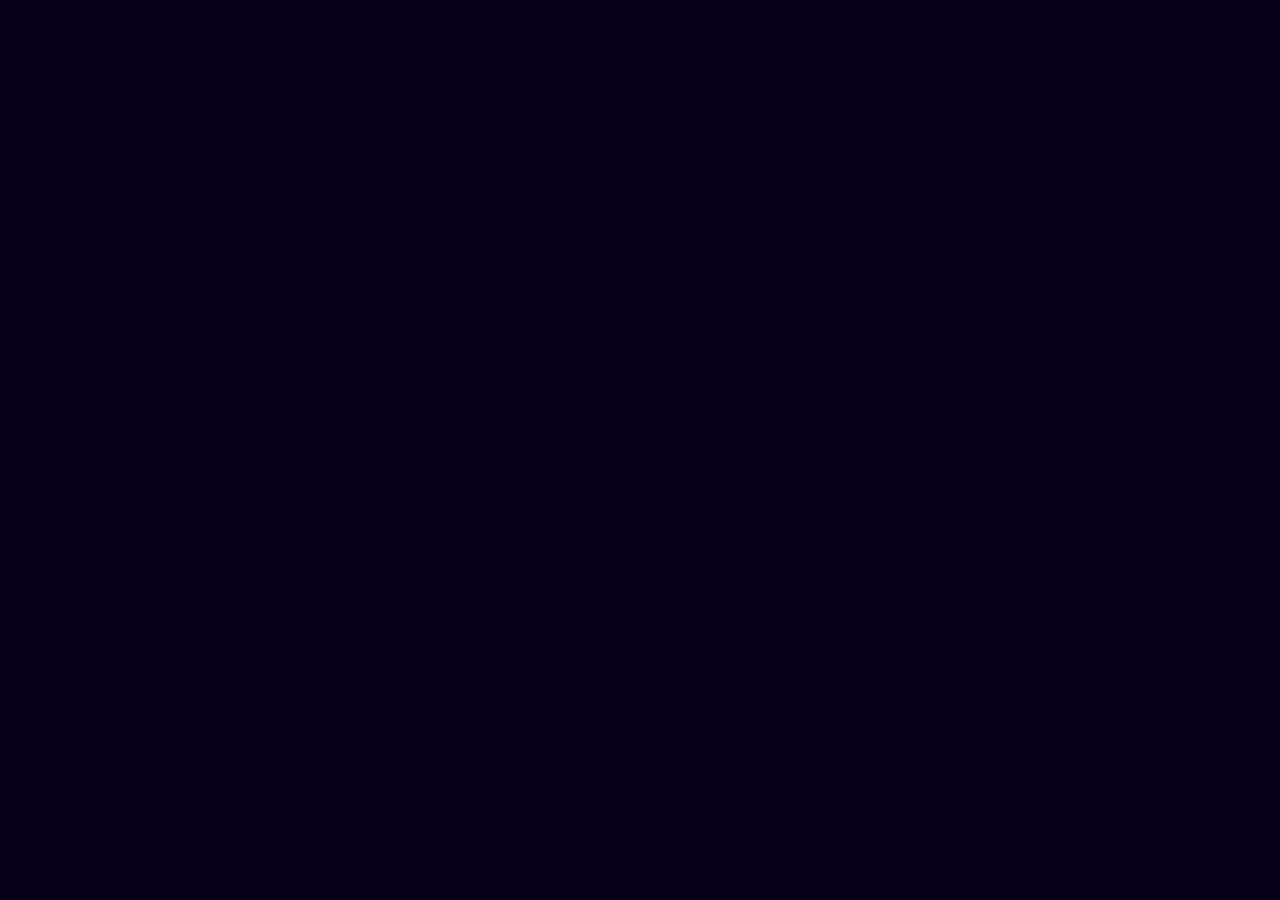
==== admin.html @ f3057f0f "Rename Admin.html to admin.html" ====
<!DOCTYPE html>

<html lang="es">
<head>
<meta charset="UTF-8">
<meta name="viewport" content="width=device-width, initial-scale=1.0">
<title>Admin · Demon Hunters K-Pop</title>
<link href="https://fonts.googleapis.com/css2?family=Bebas+Neue&family=Space+Mono:wght@400;700&family=Noto+Sans+KR:wght@400;700&display=swap" rel="stylesheet">

<script type="module">
import { initializeApp } from "https://www.gstatic.com/firebasejs/10.12.0/firebase-app.js";
import { getFirestore, doc, collection, onSnapshot, getDoc, query, orderBy, where }
  from "https://www.gstatic.com/firebasejs/10.12.0/firebase-firestore.js";

// ══════════════════════════════════════════════════════════════
//  ① MISMA CONFIG FIREBASE que en boletos.html
// ══════════════════════════════════════════════════════════════
const firebaseConfig = {
  apiKey:            "AIzaSyAbLNTVJ1pAxpPg2x7y3kGNFh0dzjDe2sU",
  authDomain:        "tributo-kpop-demon-hunters.firebaseapp.com",
  projectId:         "tributo-kpop-demon-hunters",
  storageBucket:     "tributo-kpop-demon-hunters.firebasestorage.app",
  messagingSenderId: "964475171923",
  appId:             "1:964475171923:web:0ce2d4f3e720709f0002a6",
  measurementId:     "G-S6M23FJLQK"
};

// ── Contraseña simple de acceso al panel ──────────────────────
const ADMIN_PASSWORD = "demonhunters2025";  // ← cambia esto

// ── Datos ──────────────────────────────────────────────────────
const SHOWS = [
  { id:"apr30-17", date:"Jue 30 Abr", time:"17:00", label:"Función 1" },
  { id:"apr30-18", date:"Jue 30 Abr", time:"18:45", label:"Función 2" },
  { id:"may02-17", date:"Sáb 2 May",  time:"17:00", label:"Función 3" },
  { id:"may02-18", date:"Sáb 2 May",  time:"18:45", label:"Función 4" },
];
const ZONES = [
  { id:"vip",  label:"VIP",        price:450, total:200, color:"#FFE600" },
  { id:"pref", label:"Preferente", price:350, total:400, color:"#FF2D78" },
  { id:"seg",  label:"2do Piso",   price:250, total:400, color:"#00F5FF" },
];
const ZONE_TOTAL = 1000;

// ── Estado ────────────────────────────────────────────────────
let authed = sessionStorage.getItem("kpop_admin") === "true";
let inventory = null;
let orders = [];
let filter = { show:"all", zone:"all", status:"paid" };

// ── Firebase ──────────────────────────────────────────────────
let db;

function initFirebase() {
  const app = initializeApp(firebaseConfig);
  db = getFirestore(app);

  // Escucha en tiempo real el inventario
  onSnapshot(doc(db,"kpop_show","inventory"), snap => {
    inventory = snap.exists() ? snap.data() : {};
    renderDashboard();
  });

  // Escucha las órdenes
  onSnapshot(collection(db,"kpop_show","orders"), snap => {
    orders = snap.docs.map(d => d.data());
    orders.sort((a,b)=>(b.createdAt?.seconds||0)-(a.createdAt?.seconds||0));
    renderDashboard();
  });
}

// ══════════════════════════════════════════════════════════════
//  AUTH
// ══════════════════════════════════════════════════════════════
function renderLogin() {
  document.getElementById("app").innerHTML = `
    <div class="login-wrap">
      <div class="login-logo">🎵</div>
      <div class="login-title">PANEL ADMIN</div>
      <div class="login-sub">Demon Hunters K-Pop</div>
      <input type="password" id="pw-input" placeholder="Contraseña" class="pw-input"
        onkeydown="if(event.key==='Enter')window.checkPw()">
      <button class="btn-login" onclick="window.checkPw()">ACCEDER</button>
      <div id="pw-error" class="pw-error"></div>
    </div>`;
}

window.checkPw = () => {
  const pw = document.getElementById("pw-input").value;
  if (pw === ADMIN_PASSWORD) {
    sessionStorage.setItem("kpop_admin","true");
    authed = true;
    document.getElementById("app").innerHTML = `
      <div style="text-align:center;padding:60px;color:var(--muted);font-family:monospace;font-size:11px;letter-spacing:3px">
        CONECTANDO A FIREBASE...
      </div>`;
    initFirebase();
  } else {
    document.getElementById("pw-error").textContent = "Contraseña incorrecta";
  }
};

// ══════════════════════════════════════════════════════════════
//  CÁLCULOS
// ══════════════════════════════════════════════════════════════
function getSold(showId, zoneId) {
  return inventory?.[showId]?.[zoneId] || 0;
}

function getShowRevenue(showId) {
  return orders.filter(o=>o.show===showId && o.status==="paid")
    .reduce((s,o)=>s+(o.total||0),0);
}

function getTotalRevenue() {
  return orders.filter(o=>o.status==="paid").reduce((s,o)=>s+(o.total||0),0);
}

function getTotalSold() {
  if (!inventory) return 0;
  return Object.values(inventory).reduce((s,show)=>
    s+Object.values(show).reduce((a,b)=>a+b,0),0);
}

function getFilteredOrders() {
  return orders.filter(o=>{
    if (filter.show !== "all" && o.show !== filter.show) return false;
    if (filter.zone !== "all" && o.zone !== filter.zone) return false;
    if (filter.status !== "all" && o.status !== filter.status) return false;
    return true;
  });
}

// ══════════════════════════════════════════════════════════════
//  RENDER
// ══════════════════════════════════════════════════════════════
function renderDashboard() {
  const totalRev  = getTotalRevenue();
  const totalSold = getTotalSold();
  const paidOrders = orders.filter(o=>o.status==="paid").length;
  const pendingOrders = orders.filter(o=>o.status==="pending").length;
  const filtered = getFilteredOrders();

  let html = `
  <!-- HEADER -->
  <div class="dash-header">
    <div>
      <div class="dash-title">PANEL DE ADMINISTRACIÓN</div>
      <div class="dash-sub">Demon Hunters K-Pop · Actualización en tiempo real</div>
    </div>
    <button class="btn-logout" onclick="window.logout()">SALIR</button>
  </div>

  <!-- KPIs GLOBALES -->
  <div class="kpi-grid">
    <div class="kpi-card">
      <div class="kpi-label">Ingreso Total</div>
      <div class="kpi-val cyan">$${totalRev.toLocaleString()}</div>
      <div class="kpi-sub">MXN confirmados</div>
    </div>
    <div class="kpi-card">
      <div class="kpi-label">Boletos Vendidos</div>
      <div class="kpi-val pink">${totalSold}</div>
      <div class="kpi-sub">de 4,000 totales</div>
    </div>
    <div class="kpi-card">
      <div class="kpi-label">Órdenes Pagadas</div>
      <div class="kpi-val yellow">${paidOrders}</div>
      <div class="kpi-sub">${pendingOrders} pendientes</div>
    </div>
    <div class="kpi-card">
      <div class="kpi-label">Ocupación Global</div>
      <div class="kpi-val cyan">${Math.round(totalSold/40)}%</div>
      <div class="kpi-sub">${4000-totalSold} disponibles</div>
    </div>
  </div>

  <!-- TABLA POR FUNCIÓN -->
  <div class="section-title">Disponibilidad por Función</div>
  <div class="avail-grid">
    ${SHOWS.map(show=>{
      const showRev = getShowRevenue(show.id);
      const showSold = ZONES.reduce((s,z)=>s+getSold(show.id,z.id),0);
      return `
      <div class="avail-card">
        <div class="avail-header">
          <div>
            <div class="avail-func">${show.label}</div>
            <div class="avail-date">${show.date} · ${show.time} hrs</div>
          </div>
          <div class="avail-rev">$${showRev.toLocaleString()}</div>
        </div>
        ${ZONES.map(z=>{
          const sold = getSold(show.id, z.id);
          const avail = z.total - sold;
          const pct = Math.round((sold/z.total)*100);
          return `
          <div class="zone-row">
            <div class="zone-badge" style="color:${z.color};border-color:${z.color}">${z.label}</div>
            <div class="zone-bar-wrap">
              <div class="zone-bar-fill" style="width:${pct}%;background:${z.color}"></div>
            </div>
            <div class="zone-nums">
              <span style="color:${z.color}">${sold}</span>
              <span class="zone-sep">/</span>
              <span>${z.total}</span>
              <span class="zone-avail-lbl">(${avail} libres)</span>
            </div>
          </div>`;
        }).join("")}
        <div class="avail-footer">
          <span>${showSold} / ${ZONE_TOTAL} vendidos</span>
          <span style="color:var(--pink)">${Math.round(showSold/10)}% ocupación</span>
        </div>
      </div>`;
    }).join("")}
  </div>

  <!-- TABLA DE ÓRDENES -->
  <div class="section-title" style="margin-top:36px">
    Registro de Órdenes
    <span class="orders-count">${filtered.length} registros</span>
  </div>

  <!-- FILTROS -->
  <div class="filters-row">
    <select class="filter-sel" onchange="window.setFilter('show',this.value)">
      <option value="all">Todas las funciones</option>
      ${SHOWS.map(s=>`<option value="${s.id}" ${filter.show===s.id?'selected':''}>${s.label} ${s.time}</option>`).join("")}
    </select>
    <select class="filter-sel" onchange="window.setFilter('zone',this.value)">
      <option value="all">Todas las zonas</option>
      ${ZONES.map(z=>`<option value="${z.id}" ${filter.zone===z.id?'selected':''}>${z.label}</option>`).join("")}
    </select>
    <select class="filter-sel" onchange="window.setFilter('status',this.value)">
      <option value="all">Todos los estados</option>
      <option value="paid" ${filter.status==='paid'?'selected':''}>Pagados</option>
      <option value="pending" ${filter.status==='pending'?'selected':''}>Pendientes</option>
    </select>
  </div>

  <div class="orders-table-wrap">
    <table class="orders-table">
      <thead>
        <tr>
          <th>ID</th><th>Comprador</th><th>Función</th>
          <th>Zona</th><th>Qty</th><th>Total</th><th>Dcto</th><th>Estado</th><th>Fecha</th>
        </tr>
      </thead>
      <tbody>
        ${filtered.length===0
          ? `<tr><td colspan="9" class="empty-row">Sin resultados con estos filtros</td></tr>`
          : filtered.map(o=>{
              const show = SHOWS.find(s=>s.id===o.show);
              const zone = ZONES.find(z=>z.id===o.zone);
              const date = o.createdAt?.seconds
                ? new Date(o.createdAt.seconds*1000).toLocaleDateString("es-MX",{day:"2-digit",month:"short",hour:"2-digit",minute:"2-digit"})
                : "—";
              return `<tr>
                <td class="mono small">${o.id||'—'}</td>
                <td>
                  <div class="buyer-name">${o.buyer?.name||'—'}</div>
                  <div class="buyer-email">${o.buyer?.email||''}</div>
                </td>
                <td class="small">${show?.label||o.show}<br><span class="muted">${show?.time||''}</span></td>
                <td><span class="zone-pill" style="color:${zone?.color||'#fff'};border-color:${zone?.color||'#fff'}">${zone?.label||o.zone}</span></td>
                <td class="center">${o.qty}</td>
                <td class="cyan mono">$${(o.total||0).toLocaleString()}</td>
                <td class="small">${o.discount?`<span class="dcto-pill">${o.discount.code}<br>−${o.discount.pct}%</span>`:'—'}</td>
                <td><span class="status-pill ${o.status==='paid'?'paid':'pending'}">${o.status==='paid'?'PAGADO':'PENDIENTE'}</span></td>
                <td class="small muted">${date}</td>
              </tr>`;
            }).join("")}
      </tbody>
    </table>
  </div>

  <!-- EXPORT -->
  <button class="btn-export" onclick="window.exportCSV()">⬇ EXPORTAR CSV</button>
  `;

  document.getElementById("app").innerHTML = html;
}

window.setFilter = (key, val) => { filter[key]=val; renderDashboard(); };
window.logout = () => { sessionStorage.removeItem("kpop_admin"); authed=false; location.reload(); };

window.exportCSV = () => {
  const rows = [["ID","Nombre","Email","Teléfono","Función","Zona","Qty","Precio unitario","Descuento","Total","Estado","Fecha"]];
  const filtered = getFilteredOrders();
  filtered.forEach(o=>{
    const show = SHOWS.find(s=>s.id===o.show);
    const zone = ZONES.find(z=>z.id===o.zone);
    const date = o.createdAt?.seconds ? new Date(o.createdAt.seconds*1000).toLocaleDateString("es-MX") : "";
    rows.push([
      o.id, o.buyer?.name, o.buyer?.email, o.buyer?.phone,
      `${show?.label} ${show?.time}`, zone?.label, o.qty,
      zone?.price, o.discount?`${o.discount.code} -${o.discount.pct}%`:"",
      o.total, o.status, date
    ]);
  });
  const csv = rows.map(r=>r.map(c=>`"${c||''}"`).join(",")).join("\n");
  const blob = new Blob(["\ufeff"+csv], {type:"text/csv;charset=utf-8"});
  const url = URL.createObjectURL(blob);
  const a = document.createElement("a"); a.href=url; a.download="demon_hunters_boletos.csv"; a.click();
};

// ARRANQUE
if (authed) { initFirebase(); } else { renderLogin(); }
</script>

</head>
<body>
<div id="app" class="wrap"></div>

<style>
:root{--pink:#FF2D78;--cyan:#00F5FF;--yellow:#FFE600;--deep:#08001A;--card:#0E0022;--muted:#8B7AAA;--text:#F0E6FF;}
*{margin:0;padding:0;box-sizing:border-box;}
body{background:var(--deep);color:var(--text);font-family:'Noto Sans KR',sans-serif;min-height:100vh;}
.wrap{max-width:1100px;margin:0 auto;padding:24px 20px 80px;}

/* LOGIN */
.login-wrap{max-width:360px;margin:80px auto;background:rgba(14,0,34,.9);border:1px solid rgba(255,45,120,.2);border-radius:14px;padding:40px 32px;text-align:center;}
.login-logo{font-size:40px;margin-bottom:12px;}
.login-title{font-family:'Bebas Neue',sans-serif;font-size:28px;letter-spacing:4px;color:#fff;margin-bottom:4px;}
.login-sub{font-family:'Space Mono',monospace;font-size:10px;letter-spacing:3px;color:var(--muted);margin-bottom:28px;}
.pw-input{width:100%;background:rgba(0,0,0,.4);border:1px solid rgba(255,45,120,.25);border-radius:8px;padding:12px 16px;color:#fff;font-size:16px;outline:none;margin-bottom:12px;font-family:'Space Mono',monospace;letter-spacing:4px;}
.pw-input:focus{border-color:var(--pink);}
.btn-login{width:100%;padding:13px;background:linear-gradient(90deg,#FF2D78,#FF6B9D);border:none;border-radius:8px;color:#fff;font-family:'Bebas Neue',sans-serif;font-size:18px;letter-spacing:4px;cursor:pointer;}
.pw-error{color:var(--pink);font-size:12px;margin-top:8px;font-family:'Space Mono',monospace;}

/* HEADER */
.dash-header{display:flex;align-items:center;justify-content:space-between;padding:24px 0 20px;border-bottom:1px solid rgba(255,45,120,.15);margin-bottom:28px;flex-wrap:wrap;gap:12px;}
.dash-title{font-family:'Bebas Neue',sans-serif;font-size:28px;letter-spacing:4px;color:#fff;}
.dash-sub{font-family:'Space Mono',monospace;font-size:10px;letter-spacing:2px;color:var(--muted);margin-top:4px;}
.btn-logout{background:rgba(255,45,120,.1);border:1px solid rgba(255,45,120,.3);color:var(--pink);font-family:'Space Mono',monospace;font-size:10px;letter-spacing:2px;padding:8px 16px;border-radius:6px;cursor:pointer;}

/* KPIs */
.kpi-grid{display:grid;grid-template-columns:repeat(auto-fit,minmax(180px,1fr));gap:12px;margin-bottom:32px;}
.kpi-card{background:var(--card);border:1px solid rgba(255,255,255,.06);border-radius:10px;padding:20px 18px;}
.kpi-label{font-family:'Space Mono',monospace;font-size:9px;letter-spacing:2px;color:var(--muted);text-transform:uppercase;margin-bottom:8px;}
.kpi-val{font-family:'Bebas Neue',sans-serif;font-size:36px;letter-spacing:2px;line-height:1;}
.kpi-val.cyan{color:var(--cyan);text-shadow:0 0 20px rgba(0,245,255,.3);}
.kpi-val.pink{color:var(--pink);text-shadow:0 0 20px rgba(255,45,120,.3);}
.kpi-val.yellow{color:var(--yellow);text-shadow:0 0 20px rgba(255,230,0,.3);}
.kpi-sub{font-size:11px;color:var(--muted);margin-top:4px;}

/* SECTION TITLE */
.section-title{font-family:'Bebas Neue',sans-serif;font-size:20px;letter-spacing:3px;color:#fff;margin-bottom:14px;display:flex;align-items:center;gap:12px;}
.orders-count{font-family:'Space Mono',monospace;font-size:11px;color:var(--muted);font-weight:400;letter-spacing:2px;}

/* AVAILABILITY */
.avail-grid{display:grid;grid-template-columns:repeat(auto-fit,minmax(280px,1fr));gap:12px;}
.avail-card{background:var(--card);border:1px solid rgba(255,255,255,.06);border-radius:10px;padding:18px;}
.avail-header{display:flex;justify-content:space-between;align-items:flex-start;margin-bottom:14px;gap:8px;}
.avail-func{font-family:'Bebas Neue',sans-serif;font-size:16px;letter-spacing:2px;color:#fff;}
.avail-date{font-family:'Space Mono',monospace;font-size:10px;color:var(--muted);letter-spacing:1px;margin-top:2px;}
.avail-rev{font-family:'Bebas Neue',sans-serif;font-size:20px;color:var(--cyan);letter-spacing:1px;white-space:nowrap;}
.zone-row{display:flex;align-items:center;gap:10px;margin-bottom:10px;}
.zone-badge{font-family:'Space Mono',monospace;font-size:9px;letter-spacing:1px;border:1px solid;padding:2px 8px;border-radius:20px;white-space:nowrap;}
.zone-bar-wrap{flex:1;height:6px;background:rgba(255,255,255,.06);border-radius:3px;overflow:hidden;}
.zone-bar-fill{height:100%;border-radius:3px;transition:width .5s;}
.zone-nums{font-family:'Space Mono',monospace;font-size:11px;color:#fff;white-space:nowrap;display:flex;gap:2px;align-items:center;}
.zone-sep{color:var(--muted);}
.zone-avail-lbl{color:var(--muted);font-size:10px;margin-left:4px;}
.avail-footer{display:flex;justify-content:space-between;font-family:'Space Mono',monospace;font-size:10px;color:var(--muted);border-top:1px solid rgba(255,255,255,.06);padding-top:10px;margin-top:4px;}

/* FILTERS */
.filters-row{display:flex;gap:10px;margin-bottom:14px;flex-wrap:wrap;}
.filter-sel{background:var(--card);border:1px solid rgba(255,255,255,.1);border-radius:7px;color:var(--text);padding:8px 12px;font-family:'Space Mono',monospace;font-size:11px;letter-spacing:1px;outline:none;cursor:pointer;}
.filter-sel:focus{border-color:var(--pink);}

/* ORDERS TABLE */
.orders-table-wrap{overflow-x:auto;border-radius:10px;border:1px solid rgba(255,255,255,.06);}
.orders-table{width:100%;border-collapse:collapse;min-width:700px;}
.orders-table th{font-family:'Space Mono',monospace;font-size:9px;letter-spacing:2px;text-transform:uppercase;color:var(--muted);padding:12px 14px;text-align:left;background:rgba(0,0,0,.2);border-bottom:1px solid rgba(255,255,255,.06);}
.orders-table td{padding:12px 14px;font-size:13px;border-bottom:1px solid rgba(255,255,255,.04);vertical-align:middle;}
.orders-table tr:last-child td{border-bottom:none;}
.orders-table tr:hover td{background:rgba(255,45,120,.04);}
.mono{font-family:'Space Mono',monospace;}
.small{font-size:12px;}
.center{text-align:center;}
.cyan{color:var(--cyan);}
.muted{color:var(--muted);}
.buyer-name{font-weight:700;color:#fff;}
.buyer-email{font-size:11px;color:var(--muted);font-family:'Space Mono',monospace;margin-top:2px;}
.zone-pill{font-family:'Space Mono',monospace;font-size:10px;border:1px solid;padding:2px 8px;border-radius:20px;}
.dcto-pill{font-family:'Space Mono',monospace;font-size:9px;color:var(--yellow);letter-spacing:1px;line-height:1.5;}
.status-pill{font-family:'Space Mono',monospace;font-size:9px;letter-spacing:1px;padding:3px 10px;border-radius:20px;}
.status-pill.paid{background:rgba(74,222,128,.12);color:#4ade80;border:1px solid rgba(74,222,128,.3);}
.status-pill.pending{background:rgba(255,230,0,.1);color:var(--yellow);border:1px solid rgba(255,230,0,.3);}
.empty-row{text-align:center;color:var(--muted);font-family:'Space Mono',monospace;font-size:11px;letter-spacing:2px;padding:32px !important;}

/* EXPORT */
.btn-export{display:block;margin:20px 0 0 auto;background:rgba(0,245,255,.08);border:1px solid rgba(0,245,255,.3);color:var(--cyan);font-family:'Space Mono',monospace;font-size:11px;letter-spacing:2px;padding:10px 20px;border-radius:8px;cursor:pointer;transition:all .2s;}
.btn-export:hover{background:rgba(0,245,255,.15);}
</style>

</body>
</html>
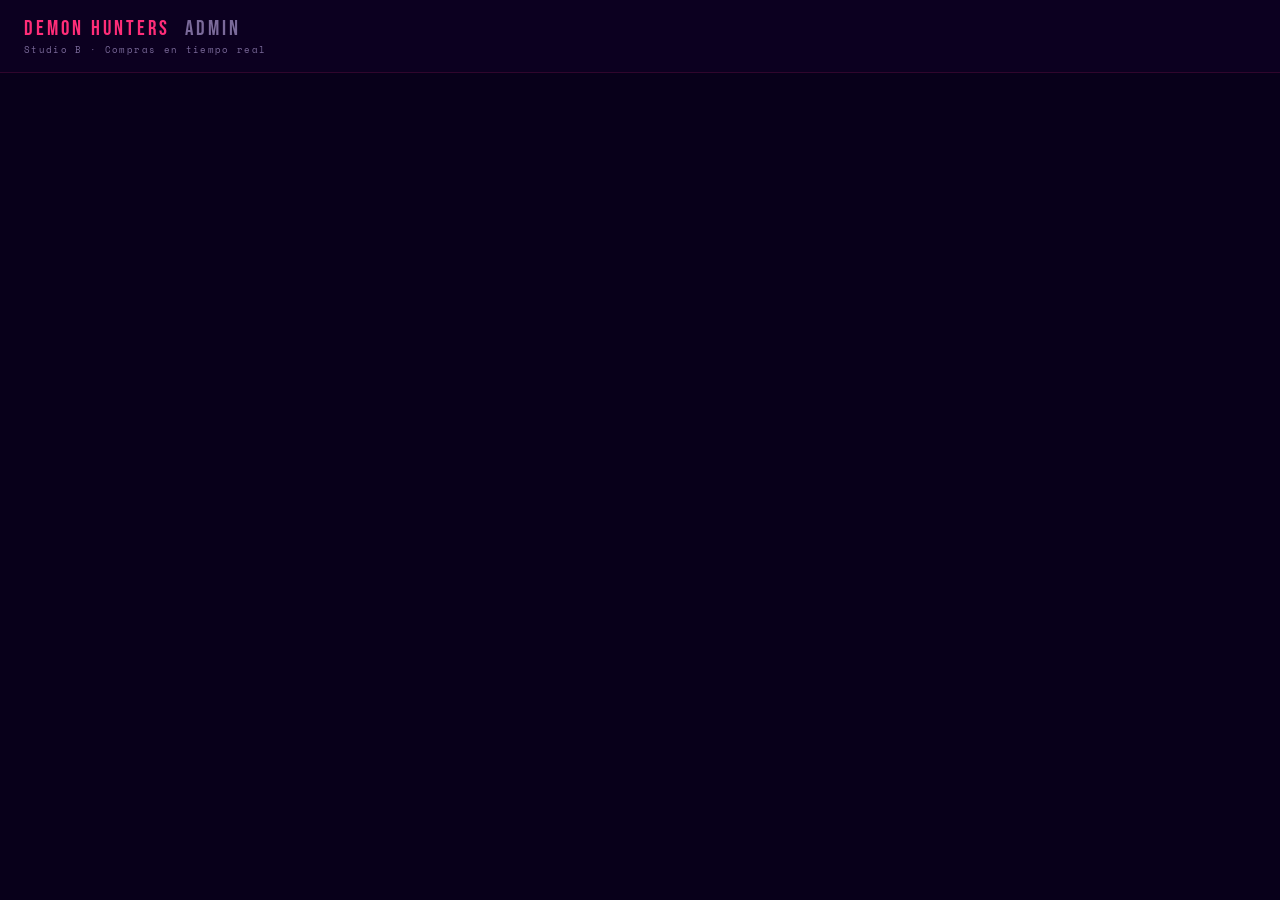
==== commit e3a88638: "Update admin.html" ====
--- a/admin.html
+++ b/admin.html
@@ -5,396 +5,290 @@
 <meta charset="UTF-8">
 <meta name="viewport" content="width=device-width, initial-scale=1.0">
 <title>Admin · Demon Hunters K-Pop</title>
-<link href="https://fonts.googleapis.com/css2?family=Bebas+Neue&family=Space+Mono:wght@400;700&family=Noto+Sans+KR:wght@400;700&display=swap" rel="stylesheet">
-
+<link href="https://fonts.googleapis.com/css2?family=Bebas+Neue&family=Space+Mono:wght@400;700&family=DM+Sans:wght@300;400;500&display=swap" rel="stylesheet">
 <script type="module">
 import { initializeApp } from "https://www.gstatic.com/firebasejs/10.12.0/firebase-app.js";
-import { getFirestore, doc, collection, onSnapshot, getDoc, query, orderBy, where }
+import { getFirestore, collection, getDocs, doc, getDoc }
   from "https://www.gstatic.com/firebasejs/10.12.0/firebase-firestore.js";
 
-// ══════════════════════════════════════════════════════════════
-//  ① MISMA CONFIG FIREBASE que en boletos.html
-// ══════════════════════════════════════════════════════════════
 const firebaseConfig = {
-  apiKey:            "AIzaSyAbLNTVJ1pAxpPg2x7y3kGNFh0dzjDe2sU",
-  authDomain:        "tributo-kpop-demon-hunters.firebaseapp.com",
-  projectId:         "tributo-kpop-demon-hunters",
-  storageBucket:     "tributo-kpop-demon-hunters.firebasestorage.app",
-  messagingSenderId: "964475171923",
-  appId:             "1:964475171923:web:0ce2d4f3e720709f0002a6",
-  measurementId:     "G-S6M23FJLQK"
-};
-
-// ── Contraseña simple de acceso al panel ──────────────────────
-const ADMIN_PASSWORD = "demonhunters2025";  // ← cambia esto
-
-// ── Datos ──────────────────────────────────────────────────────
-const SHOWS = [
-  { id:"apr30-17", date:"Jue 30 Abr", time:"17:00", label:"Función 1" },
-  { id:"apr30-18", date:"Jue 30 Abr", time:"18:45", label:"Función 2" },
-  { id:"may02-17", date:"Sáb 2 May",  time:"17:00", label:"Función 3" },
-  { id:"may02-18", date:"Sáb 2 May",  time:"18:45", label:"Función 4" },
-];
-const ZONES = [
-  { id:"vip",  label:"VIP",        price:450, total:200, color:"#FFE600" },
-  { id:"pref", label:"Preferente", price:350, total:400, color:"#FF2D78" },
-  { id:"seg",  label:"2do Piso",   price:250, total:400, color:"#00F5FF" },
-];
-const ZONE_TOTAL = 1000;
-
-// ── Estado ────────────────────────────────────────────────────
-let authed = sessionStorage.getItem("kpop_admin") === "true";
-let inventory = null;
-let orders = [];
-let filter = { show:"all", zone:"all", status:"paid" };
-
-// ── Firebase ──────────────────────────────────────────────────
-let db;
-
-function initFirebase() {
-  const app = initializeApp(firebaseConfig);
-  db = getFirestore(app);
-
-  // Escucha en tiempo real el inventario
-  onSnapshot(doc(db,"kpop_show","inventory"), snap => {
-    inventory = snap.exists() ? snap.data() : {};
-    renderDashboard();
-  });
-
-  // Escucha las órdenes
-  onSnapshot(collection(db,"kpop_show","orders"), snap => {
-    orders = snap.docs.map(d => d.data());
-    orders.sort((a,b)=>(b.createdAt?.seconds||0)-(a.createdAt?.seconds||0));
-    renderDashboard();
-  });
-}
-
-// ══════════════════════════════════════════════════════════════
-//  AUTH
-// ══════════════════════════════════════════════════════════════
-function renderLogin() {
-  document.getElementById("app").innerHTML = `
-    <div class="login-wrap">
-      <div class="login-logo">🎵</div>
-      <div class="login-title">PANEL ADMIN</div>
-      <div class="login-sub">Demon Hunters K-Pop</div>
-      <input type="password" id="pw-input" placeholder="Contraseña" class="pw-input"
-        onkeydown="if(event.key==='Enter')window.checkPw()">
-      <button class="btn-login" onclick="window.checkPw()">ACCEDER</button>
-      <div id="pw-error" class="pw-error"></div>
-    </div>`;
-}
-
-window.checkPw = () => {
-  const pw = document.getElementById("pw-input").value;
-  if (pw === ADMIN_PASSWORD) {
-    sessionStorage.setItem("kpop_admin","true");
-    authed = true;
-    document.getElementById("app").innerHTML = `
-      <div style="text-align:center;padding:60px;color:var(--muted);font-family:monospace;font-size:11px;letter-spacing:3px">
-        CONECTANDO A FIREBASE...
-      </div>`;
-    initFirebase();
-  } else {
-    document.getElementById("pw-error").textContent = "Contraseña incorrecta";
-  }
-};
-
-// ══════════════════════════════════════════════════════════════
-//  CÁLCULOS
-// ══════════════════════════════════════════════════════════════
-function getSold(showId, zoneId) {
-  return inventory?.[showId]?.[zoneId] || 0;
-}
-
-function getShowRevenue(showId) {
-  return orders.filter(o=>o.show===showId && o.status==="paid")
-    .reduce((s,o)=>s+(o.total||0),0);
-}
-
-function getTotalRevenue() {
-  return orders.filter(o=>o.status==="paid").reduce((s,o)=>s+(o.total||0),0);
-}
-
-function getTotalSold() {
-  if (!inventory) return 0;
-  return Object.values(inventory).reduce((s,show)=>
-    s+Object.values(show).reduce((a,b)=>a+b,0),0);
-}
-
-function getFilteredOrders() {
-  return orders.filter(o=>{
-    if (filter.show !== "all" && o.show !== filter.show) return false;
-    if (filter.zone !== "all" && o.zone !== filter.zone) return false;
-    if (filter.status !== "all" && o.status !== filter.status) return false;
-    return true;
-  });
-}
-
-// ══════════════════════════════════════════════════════════════
-//  RENDER
-// ══════════════════════════════════════════════════════════════
-function renderDashboard() {
-  const totalRev  = getTotalRevenue();
-  const totalSold = getTotalSold();
-  const paidOrders = orders.filter(o=>o.status==="paid").length;
-  const pendingOrders = orders.filter(o=>o.status==="pending").length;
-  const filtered = getFilteredOrders();
-
-  let html = `
-  <!-- HEADER -->
-  <div class="dash-header">
-    <div>
-      <div class="dash-title">PANEL DE ADMINISTRACIÓN</div>
-      <div class="dash-sub">Demon Hunters K-Pop · Actualización en tiempo real</div>
-    </div>
-    <button class="btn-logout" onclick="window.logout()">SALIR</button>
-  </div>
-
-  <!-- KPIs GLOBALES -->
-  <div class="kpi-grid">
-    <div class="kpi-card">
-      <div class="kpi-label">Ingreso Total</div>
-      <div class="kpi-val cyan">$${totalRev.toLocaleString()}</div>
-      <div class="kpi-sub">MXN confirmados</div>
-    </div>
-    <div class="kpi-card">
-      <div class="kpi-label">Boletos Vendidos</div>
-      <div class="kpi-val pink">${totalSold}</div>
-      <div class="kpi-sub">de 4,000 totales</div>
-    </div>
-    <div class="kpi-card">
-      <div class="kpi-label">Órdenes Pagadas</div>
-      <div class="kpi-val yellow">${paidOrders}</div>
-      <div class="kpi-sub">${pendingOrders} pendientes</div>
-    </div>
-    <div class="kpi-card">
-      <div class="kpi-label">Ocupación Global</div>
-      <div class="kpi-val cyan">${Math.round(totalSold/40)}%</div>
-      <div class="kpi-sub">${4000-totalSold} disponibles</div>
-    </div>
-  </div>
-
-  <!-- TABLA POR FUNCIÓN -->
-  <div class="section-title">Disponibilidad por Función</div>
-  <div class="avail-grid">
-    ${SHOWS.map(show=>{
-      const showRev = getShowRevenue(show.id);
-      const showSold = ZONES.reduce((s,z)=>s+getSold(show.id,z.id),0);
-      return `
-      <div class="avail-card">
-        <div class="avail-header">
-          <div>
-            <div class="avail-func">${show.label}</div>
-            <div class="avail-date">${show.date} · ${show.time} hrs</div>
-          </div>
-          <div class="avail-rev">$${showRev.toLocaleString()}</div>
-        </div>
-        ${ZONES.map(z=>{
-          const sold = getSold(show.id, z.id);
-          const avail = z.total - sold;
-          const pct = Math.round((sold/z.total)*100);
-          return `
-          <div class="zone-row">
-            <div class="zone-badge" style="color:${z.color};border-color:${z.color}">${z.label}</div>
-            <div class="zone-bar-wrap">
-              <div class="zone-bar-fill" style="width:${pct}%;background:${z.color}"></div>
-            </div>
-            <div class="zone-nums">
-              <span style="color:${z.color}">${sold}</span>
-              <span class="zone-sep">/</span>
-              <span>${z.total}</span>
-              <span class="zone-avail-lbl">(${avail} libres)</span>
-            </div>
-          </div>`;
-        }).join("")}
-        <div class="avail-footer">
-          <span>${showSold} / ${ZONE_TOTAL} vendidos</span>
-          <span style="color:var(--pink)">${Math.round(showSold/10)}% ocupación</span>
-        </div>
-      </div>`;
-    }).join("")}
-  </div>
-
-  <!-- TABLA DE ÓRDENES -->
-  <div class="section-title" style="margin-top:36px">
-    Registro de Órdenes
-    <span class="orders-count">${filtered.length} registros</span>
-  </div>
-
-  <!-- FILTROS -->
-  <div class="filters-row">
-    <select class="filter-sel" onchange="window.setFilter('show',this.value)">
-      <option value="all">Todas las funciones</option>
-      ${SHOWS.map(s=>`<option value="${s.id}" ${filter.show===s.id?'selected':''}>${s.label} ${s.time}</option>`).join("")}
-    </select>
-    <select class="filter-sel" onchange="window.setFilter('zone',this.value)">
-      <option value="all">Todas las zonas</option>
-      ${ZONES.map(z=>`<option value="${z.id}" ${filter.zone===z.id?'selected':''}>${z.label}</option>`).join("")}
-    </select>
-    <select class="filter-sel" onchange="window.setFilter('status',this.value)">
-      <option value="all">Todos los estados</option>
-      <option value="paid" ${filter.status==='paid'?'selected':''}>Pagados</option>
-      <option value="pending" ${filter.status==='pending'?'selected':''}>Pendientes</option>
-    </select>
-  </div>
-
-  <div class="orders-table-wrap">
-    <table class="orders-table">
-      <thead>
-        <tr>
-          <th>ID</th><th>Comprador</th><th>Función</th>
-          <th>Zona</th><th>Qty</th><th>Total</th><th>Dcto</th><th>Estado</th><th>Fecha</th>
-        </tr>
-      </thead>
-      <tbody>
-        ${filtered.length===0
-          ? `<tr><td colspan="9" class="empty-row">Sin resultados con estos filtros</td></tr>`
-          : filtered.map(o=>{
-              const show = SHOWS.find(s=>s.id===o.show);
-              const zone = ZONES.find(z=>z.id===o.zone);
-              const date = o.createdAt?.seconds
-                ? new Date(o.createdAt.seconds*1000).toLocaleDateString("es-MX",{day:"2-digit",month:"short",hour:"2-digit",minute:"2-digit"})
-                : "—";
-              return `<tr>
-                <td class="mono small">${o.id||'—'}</td>
-                <td>
-                  <div class="buyer-name">${o.buyer?.name||'—'}</div>
-                  <div class="buyer-email">${o.buyer?.email||''}</div>
-                </td>
-                <td class="small">${show?.label||o.show}<br><span class="muted">${show?.time||''}</span></td>
-                <td><span class="zone-pill" style="color:${zone?.color||'#fff'};border-color:${zone?.color||'#fff'}">${zone?.label||o.zone}</span></td>
-                <td class="center">${o.qty}</td>
-                <td class="cyan mono">$${(o.total||0).toLocaleString()}</td>
-                <td class="small">${o.discount?`<span class="dcto-pill">${o.discount.code}<br>−${o.discount.pct}%</span>`:'—'}</td>
-                <td><span class="status-pill ${o.status==='paid'?'paid':'pending'}">${o.status==='paid'?'PAGADO':'PENDIENTE'}</span></td>
-                <td class="small muted">${date}</td>
-              </tr>`;
-            }).join("")}
-      </tbody>
-    </table>
-  </div>
-
-  <!-- EXPORT -->
-  <button class="btn-export" onclick="window.exportCSV()">⬇ EXPORTAR CSV</button>
-  `;
-
-  document.getElementById("app").innerHTML = html;
-}
-
-window.setFilter = (key, val) => { filter[key]=val; renderDashboard(); };
-window.logout = () => { sessionStorage.removeItem("kpop_admin"); authed=false; location.reload(); };
-
-window.exportCSV = () => {
-  const rows = [["ID","Nombre","Email","Teléfono","Función","Zona","Qty","Precio unitario","Descuento","Total","Estado","Fecha"]];
-  const filtered = getFilteredOrders();
-  filtered.forEach(o=>{
-    const show = SHOWS.find(s=>s.id===o.show);
-    const zone = ZONES.find(z=>z.id===o.zone);
-    const date = o.createdAt?.seconds ? new Date(o.createdAt.seconds*1000).toLocaleDateString("es-MX") : "";
-    rows.push([
-      o.id, o.buyer?.name, o.buyer?.email, o.buyer?.phone,
-      `${show?.label} ${show?.time}`, zone?.label, o.qty,
-      zone?.price, o.discount?`${o.discount.code} -${o.discount.pct}%`:"",
-      o.total, o.status, date
-    ]);
-  });
-  const csv = rows.map(r=>r.map(c=>`"${c||''}"`).join(",")).join("\n");
-  const blob = new Blob(["\ufeff"+csv], {type:"text/csv;charset=utf-8"});
-  const url = URL.createObjectURL(blob);
-  const a = document.createElement("a"); a.href=url; a.download="demon_hunters_boletos.csv"; a.click();
-};
-
-// ARRANQUE
-if (authed) { initFirebase(); } else { renderLogin(); }
+apiKey: “AIzaSyAbLNTVJ1pAxpPg2x7y3kGNFh0dzjDe2sU”,
+authDomain: “tributo-kpop-demon-hunters.firebaseapp.com”,
+projectId: “tributo-kpop-demon-hunters”,
+storageBucket: “tributo-kpop-demon-hunters.firebasestorage.app”,
+messagingSenderId: “964475171923”,
+appId: “1:964475171923:web:0ce2d4f3e720709f0002a6”,
+};
+
+const SHOWS = {
+“apr30-17”: “30 Abr 17:00”,
+“apr30-18”: “30 Abr 18:45”,
+“may02-17”: “2 May 17:00”,
+“may02-18”: “2 May 18:45”,
+};
+const ZONES = {
+“vip”:  { label:“VIP”,        color:”#FFE600” },
+“pref”: { label:“Preferente”, color:”#FF2D78” },
+“seg”:  { label:“2do Piso”,   color:”#00F5FF” },
+};
+
+const fbApp = initializeApp(firebaseConfig);
+const db    = getFirestore(fbApp);
+
+let orders = [], filter = { show:“all”, zone:“all”, status:“all”, search:”” }, loading = true, errMsg = “”;
+
+async function loadData() {
+loading = true; errMsg = “”; render();
+try {
+// Las ordenes se guardan con: setDoc(doc(db,“kpop_show”,“orders”,orderId))
+// Eso crea documentos en la subcoleccion “orders” dentro de la coleccion “kpop_show”
+const snap = await getDocs(collection(db, “kpop_show”, “orders”));
+if (snap.docs.length > 0) {
+orders = snap.docs.map(d => ({ id: d.id, …d.data() }));
+} else {
+// Fallback: buscar directamente en la coleccion raiz kpop_show
+const snap2 = await getDocs(collection(db, “kpop_show”));
+orders = snap2.docs
+.filter(d => d.id !== “inventory” && d.data().show)
+.map(d => ({ id: d.id, …d.data() }));
+}
+} catch(e) {
+errMsg = e.message;
+}
+loading = false; render();
+}
+
+function filtered() {
+return orders.filter(o => {
+if (filter.show   !== “all” && o.show   !== filter.show)   return false;
+if (filter.zone   !== “all” && o.zone   !== filter.zone)   return false;
+if (filter.status !== “all” && o.status !== filter.status) return false;
+if (filter.search) {
+const q = filter.search.toLowerCase();
+if (!(o.buyer?.name  || “”).toLowerCase().includes(q) &&
+!(o.buyer?.email || “”).toLowerCase().includes(q) &&
+!(o.id || “”).toLowerCase().includes(q)) return false;
+}
+return true;
+});
+}
+
+function metrics() {
+const paid    = orders.filter(o => o.status === “paid” || o.status === “approved”);
+const pending = orders.filter(o => o.status === “pending”);
+const byShow  = {}, byZone = {};
+Object.keys(SHOWS).forEach(k => { byShow[k] = { b:0, i:0 }; });
+Object.keys(ZONES).forEach(k => { byZone[k] = { b:0, i:0 }; });
+paid.forEach(o => {
+if (byShow[o.show]) { byShow[o.show].b += (o.qty||0); byShow[o.show].i += (o.total||0); }
+if (byZone[o.zone]) { byZone[o.zone].b += (o.qty||0); byZone[o.zone].i += (o.total||0); }
+});
+return {
+paid: paid.length, pending: pending.length, total: orders.length,
+ingresos: paid.reduce((s,o) => s + (o.total||0), 0),
+boletos:  paid.reduce((s,o) => s + (o.qty||0),   0),
+byShow, byZone
+};
+}
+
+function exportCSV() {
+const rows = filtered();
+const h = [“ID”,“Nombre”,“Email”,“Telefono”,“Funcion”,“Zona”,“Boletos”,“Total”,“Estado”,“Descuento”,“Codigo”];
+const lines = rows.map(o => {
+const b = o.buyer || {};
+return [
+o.id, b.name||””, b.email||””, b.phone||””,
+SHOWS[o.show]||o.show||””, ZONES[o.zone]?.label||o.zone||””,
+o.qty||1, o.total||0, o.status||””,
+o.discount ? o.discount.pct+”%” : “”,
+o.discount?.code || “”,
+].map(v => ‘”’ + String(v).replace(/”/g, ‘””’) + ‘”’).join(”,”);
+});
+const csv  = [h.join(”,”)].concat(lines).join(”\n”);
+const blob = new Blob([”\uFEFF” + csv], { type:“text/csv;charset=utf-8;” });
+const url  = URL.createObjectURL(blob);
+const a    = document.createElement(“a”);
+a.href = url; a.download = “kpop-ordenes.csv”; a.click();
+URL.revokeObjectURL(url);
+}
+
+function render() {
+document.getElementById(“root”).innerHTML = loading ? renderLoading() : renderDash();
+if (!loading) bindEvents();
+}
+
+function renderLoading() {
+return ‘<div class="loading"><div class="spinner"></div><div class="ltxt">CONECTANDO CON FIREBASE…</div></div>’;
+}
+
+function renderDash() {
+const m = metrics(), rows = filtered();
+var html = “”;
+
+if (errMsg) {
+html += ’<div class="errbox">Error Firebase: ’ + errMsg + ‘</div>’;
+}
+
+html += ‘<div class="mgrid">’;
+html += ‘<div class="mc accent"><div class="ml">Ingresos confirmados</div><div class="mv">$’ + m.ingresos.toLocaleString() + ‘</div><div class="mn">MXN pagados</div></div>’;
+html += ‘<div class="mc"><div class="ml">Boletos vendidos</div><div class="mv">’ + m.boletos + ‘</div><div class="mn">’ + m.paid + ’ ordenes</div></div>’;
+html += ‘<div class="mc warn"><div class="ml">Pendientes</div><div class="mv">’ + m.pending + ‘</div><div class="mn">sin pago</div></div>’;
+html += ‘<div class="mc"><div class="ml">Total ordenes</div><div class="mv">’ + m.total + ‘</div><div class="mn">todas las funciones</div></div>’;
+html += ‘</div>’;
+
+html += ‘<div class="sgrid">’;
+html += ‘<div><div class="st">Por funcion</div><div class="bg4">’;
+Object.keys(SHOWS).forEach(function(id) {
+var lb = SHOWS[id], d = m.byShow[id] || { b:0, i:0 }, so = id.indexOf(“apr30”) === 0;
+html += ‘<div class="bc' + (so ? ' so' : '') + '">’;
+html += ‘<div class="bl">’ + lb + (so ? ’ <span class="bso">SOLD OUT</span>’ : ‘’) + ‘</div>’;
+html += ‘<div class="bv">’ + d.b + ‘<span> bol.</span></div>’;
+html += ‘<div class="bi">$’ + d.i.toLocaleString() + ‘</div></div>’;
+});
+html += ‘</div></div>’;
+
+html += ‘<div><div class="st">Por zona</div><div class="bg3">’;
+Object.keys(ZONES).forEach(function(id) {
+var z = ZONES[id], d = m.byZone[id] || { b:0, i:0 };
+html += ‘<div class="bc" style="border-color:' + z.color + '33">’;
+html += ‘<div class="bl" style="color:' + z.color + '">’ + z.label + ‘</div>’;
+html += ‘<div class="bv">’ + d.b + ‘<span> bol.</span></div>’;
+html += ‘<div class="bi">$’ + d.i.toLocaleString() + ‘</div></div>’;
+});
+html += ‘</div></div></div>’;
+
+html += ‘<div class="filters">’;
+html += ‘<input class="fs" id="f-search" placeholder="Buscar nombre, email o ID..." value="' + filter.search + '">’;
+html += ‘<select class="fsel" id="f-show"><option value="all">Todas las funciones</option>’;
+Object.keys(SHOWS).forEach(function(id) {
+html += ‘<option value=”’ + id + ‘”’ + (filter.show === id ? ’ selected’ : ‘’) + ‘>’ + SHOWS[id] + ‘</option>’;
+});
+html += ‘</select>’;
+html += ‘<select class="fsel" id="f-zone"><option value="all">Todas las zonas</option>’;
+Object.keys(ZONES).forEach(function(id) {
+html += ‘<option value=”’ + id + ‘”’ + (filter.zone === id ? ’ selected’ : ‘’) + ‘>’ + ZONES[id].label + ‘</option>’;
+});
+html += ‘</select>’;
+html += ‘<select class="fsel" id="f-status"><option value="all">Todos</option>’;
+html += ‘<option value=“paid”’ + (filter.status === “paid” ? ’ selected’ : ‘’) + ‘>Pagado</option>’;
+html += ‘<option value=“pending”’ + (filter.status === “pending” ? ’ selected’ : ‘’) + ‘>Pendiente</option>’;
+html += ‘</select>’;
+html += ‘<button class="bexp" onclick="window._export()">CSV</button>’;
+html += ‘<button class="bref" onclick="window._reload()">Actualizar</button>’;
+html += ‘</div>’;
+
+html += ‘<div class="tscroll"><div class="twrap">’;
+html += ‘<div class="thead"><div>ID</div><div>Comprador</div><div>Funcion</div><div>Zona</div><div>Bol.</div><div>Total</div><div>Estado</div><div>Descuento</div></div>’;
+
+if (rows.length === 0) {
+html += ‘<div class="empty">’ + (orders.length === 0 ? “Sin ordenes registradas aun” : “Sin resultados”) + ‘</div>’;
+} else {
+rows.forEach(function(o) {
+var b  = o.buyer || {};
+var z  = ZONES[o.zone] || {};
+var ok = o.status === “paid” || o.status === “approved”;
+html += ‘<div class="trow' + (ok ? '' : ' pending') + '">’;
+html += ‘<div class="td"><span class="oid">’ + o.id + ‘</span></div>’;
+html += ‘<div class="td"><div class="bn">’ + (b.name||”—”) + ‘</div><div class="bs">’ + (b.email||”—”) + ‘</div><div class="bs">’ + (b.phone||”—”) + ‘</div></div>’;
+html += ‘<div class="td">’ + (SHOWS[o.show]||o.show||”—”) + ‘</div>’;
+html += ‘<div class="td"><span class=“zb” style=“color:’ + (z.color||”#fff”) + ‘;border-color:’ + (z.color||”#fff”) + ‘44”>’ + (z.label||o.zone||”—”) + ‘</span></div>’;
+html += ‘<div class="td qty">’ + (o.qty||1) + ‘</div>’;
+html += ‘<div class="td amt">$’ + (o.total||0).toLocaleString() + ‘</div>’;
+html += ‘<div class="td"><span class="stb ' + (ok ? 'paid' : 'pend') + '">’ + (ok ? ‘Pagado’ : ‘Pendiente’) + ‘</span></div>’;
+html += ‘<div class="td">’ + (o.discount ? ‘<span class="disc">’ + o.discount.code + ’ -’ + o.discount.pct + ‘%</span>’ : ‘<span class="none">-</span>’) + ‘</div>’;
+html += ‘</div>’;
+});
+}
+html += ‘</div></div>’;
+html += ‘<div class="tfooter">’ + rows.length + ’ de ’ + orders.length + ’ ordenes · ’ + m.paid + ’ pagadas · ’ + m.pending + ’ pendientes</div>’;
+return html;
+}
+
+function bindEvents() {
+var fs = document.getElementById(“f-search”);
+var fw = document.getElementById(“f-show”);
+var fz = document.getElementById(“f-zone”);
+var ft = document.getElementById(“f-status”);
+if (fs) fs.addEventListener(“input”,  function(e) { filter.search = e.target.value; render(); });
+if (fw) fw.addEventListener(“change”, function(e) { filter.show   = e.target.value; render(); });
+if (fz) fz.addEventListener(“change”, function(e) { filter.zone   = e.target.value; render(); });
+if (ft) ft.addEventListener(“change”, function(e) { filter.status = e.target.value; render(); });
+}
+
+window._reload = function() { orders = []; loadData(); };
+window._export = exportCSV;
+
+loadData();
 </script>
 
 </head>
 <body>
-<div id="app" class="wrap"></div>
-
+<header class="header">
+  <div class="brand">DEMON HUNTERS <span>ADMIN</span></div>
+  <div class="bsub">Studio B · Compras en tiempo real</div>
+</header>
+<div id="root"></div>
 <style>
-:root{--pink:#FF2D78;--cyan:#00F5FF;--yellow:#FFE600;--deep:#08001A;--card:#0E0022;--muted:#8B7AAA;--text:#F0E6FF;}
+:root{--pk:#FF2D78;--cy:#00F5FF;--ye:#FFE600;--bg:#08001A;--c1:#0D0020;--c2:#110028;--mu:#7B6A9A;--tx:#F0E6FF;--br:rgba(255,255,255,.07);}
 *{margin:0;padding:0;box-sizing:border-box;}
-body{background:var(--deep);color:var(--text);font-family:'Noto Sans KR',sans-serif;min-height:100vh;}
-.wrap{max-width:1100px;margin:0 auto;padding:24px 20px 80px;}
-
-/* LOGIN */
-.login-wrap{max-width:360px;margin:80px auto;background:rgba(14,0,34,.9);border:1px solid rgba(255,45,120,.2);border-radius:14px;padding:40px 32px;text-align:center;}
-.login-logo{font-size:40px;margin-bottom:12px;}
-.login-title{font-family:'Bebas Neue',sans-serif;font-size:28px;letter-spacing:4px;color:#fff;margin-bottom:4px;}
-.login-sub{font-family:'Space Mono',monospace;font-size:10px;letter-spacing:3px;color:var(--muted);margin-bottom:28px;}
-.pw-input{width:100%;background:rgba(0,0,0,.4);border:1px solid rgba(255,45,120,.25);border-radius:8px;padding:12px 16px;color:#fff;font-size:16px;outline:none;margin-bottom:12px;font-family:'Space Mono',monospace;letter-spacing:4px;}
-.pw-input:focus{border-color:var(--pink);}
-.btn-login{width:100%;padding:13px;background:linear-gradient(90deg,#FF2D78,#FF6B9D);border:none;border-radius:8px;color:#fff;font-family:'Bebas Neue',sans-serif;font-size:18px;letter-spacing:4px;cursor:pointer;}
-.pw-error{color:var(--pink);font-size:12px;margin-top:8px;font-family:'Space Mono',monospace;}
-
-/* HEADER */
-.dash-header{display:flex;align-items:center;justify-content:space-between;padding:24px 0 20px;border-bottom:1px solid rgba(255,45,120,.15);margin-bottom:28px;flex-wrap:wrap;gap:12px;}
-.dash-title{font-family:'Bebas Neue',sans-serif;font-size:28px;letter-spacing:4px;color:#fff;}
-.dash-sub{font-family:'Space Mono',monospace;font-size:10px;letter-spacing:2px;color:var(--muted);margin-top:4px;}
-.btn-logout{background:rgba(255,45,120,.1);border:1px solid rgba(255,45,120,.3);color:var(--pink);font-family:'Space Mono',monospace;font-size:10px;letter-spacing:2px;padding:8px 16px;border-radius:6px;cursor:pointer;}
-
-/* KPIs */
-.kpi-grid{display:grid;grid-template-columns:repeat(auto-fit,minmax(180px,1fr));gap:12px;margin-bottom:32px;}
-.kpi-card{background:var(--card);border:1px solid rgba(255,255,255,.06);border-radius:10px;padding:20px 18px;}
-.kpi-label{font-family:'Space Mono',monospace;font-size:9px;letter-spacing:2px;color:var(--muted);text-transform:uppercase;margin-bottom:8px;}
-.kpi-val{font-family:'Bebas Neue',sans-serif;font-size:36px;letter-spacing:2px;line-height:1;}
-.kpi-val.cyan{color:var(--cyan);text-shadow:0 0 20px rgba(0,245,255,.3);}
-.kpi-val.pink{color:var(--pink);text-shadow:0 0 20px rgba(255,45,120,.3);}
-.kpi-val.yellow{color:var(--yellow);text-shadow:0 0 20px rgba(255,230,0,.3);}
-.kpi-sub{font-size:11px;color:var(--muted);margin-top:4px;}
-
-/* SECTION TITLE */
-.section-title{font-family:'Bebas Neue',sans-serif;font-size:20px;letter-spacing:3px;color:#fff;margin-bottom:14px;display:flex;align-items:center;gap:12px;}
-.orders-count{font-family:'Space Mono',monospace;font-size:11px;color:var(--muted);font-weight:400;letter-spacing:2px;}
-
-/* AVAILABILITY */
-.avail-grid{display:grid;grid-template-columns:repeat(auto-fit,minmax(280px,1fr));gap:12px;}
-.avail-card{background:var(--card);border:1px solid rgba(255,255,255,.06);border-radius:10px;padding:18px;}
-.avail-header{display:flex;justify-content:space-between;align-items:flex-start;margin-bottom:14px;gap:8px;}
-.avail-func{font-family:'Bebas Neue',sans-serif;font-size:16px;letter-spacing:2px;color:#fff;}
-.avail-date{font-family:'Space Mono',monospace;font-size:10px;color:var(--muted);letter-spacing:1px;margin-top:2px;}
-.avail-rev{font-family:'Bebas Neue',sans-serif;font-size:20px;color:var(--cyan);letter-spacing:1px;white-space:nowrap;}
-.zone-row{display:flex;align-items:center;gap:10px;margin-bottom:10px;}
-.zone-badge{font-family:'Space Mono',monospace;font-size:9px;letter-spacing:1px;border:1px solid;padding:2px 8px;border-radius:20px;white-space:nowrap;}
-.zone-bar-wrap{flex:1;height:6px;background:rgba(255,255,255,.06);border-radius:3px;overflow:hidden;}
-.zone-bar-fill{height:100%;border-radius:3px;transition:width .5s;}
-.zone-nums{font-family:'Space Mono',monospace;font-size:11px;color:#fff;white-space:nowrap;display:flex;gap:2px;align-items:center;}
-.zone-sep{color:var(--muted);}
-.zone-avail-lbl{color:var(--muted);font-size:10px;margin-left:4px;}
-.avail-footer{display:flex;justify-content:space-between;font-family:'Space Mono',monospace;font-size:10px;color:var(--muted);border-top:1px solid rgba(255,255,255,.06);padding-top:10px;margin-top:4px;}
-
-/* FILTERS */
-.filters-row{display:flex;gap:10px;margin-bottom:14px;flex-wrap:wrap;}
-.filter-sel{background:var(--card);border:1px solid rgba(255,255,255,.1);border-radius:7px;color:var(--text);padding:8px 12px;font-family:'Space Mono',monospace;font-size:11px;letter-spacing:1px;outline:none;cursor:pointer;}
-.filter-sel:focus{border-color:var(--pink);}
-
-/* ORDERS TABLE */
-.orders-table-wrap{overflow-x:auto;border-radius:10px;border:1px solid rgba(255,255,255,.06);}
-.orders-table{width:100%;border-collapse:collapse;min-width:700px;}
-.orders-table th{font-family:'Space Mono',monospace;font-size:9px;letter-spacing:2px;text-transform:uppercase;color:var(--muted);padding:12px 14px;text-align:left;background:rgba(0,0,0,.2);border-bottom:1px solid rgba(255,255,255,.06);}
-.orders-table td{padding:12px 14px;font-size:13px;border-bottom:1px solid rgba(255,255,255,.04);vertical-align:middle;}
-.orders-table tr:last-child td{border-bottom:none;}
-.orders-table tr:hover td{background:rgba(255,45,120,.04);}
-.mono{font-family:'Space Mono',monospace;}
-.small{font-size:12px;}
-.center{text-align:center;}
-.cyan{color:var(--cyan);}
-.muted{color:var(--muted);}
-.buyer-name{font-weight:700;color:#fff;}
-.buyer-email{font-size:11px;color:var(--muted);font-family:'Space Mono',monospace;margin-top:2px;}
-.zone-pill{font-family:'Space Mono',monospace;font-size:10px;border:1px solid;padding:2px 8px;border-radius:20px;}
-.dcto-pill{font-family:'Space Mono',monospace;font-size:9px;color:var(--yellow);letter-spacing:1px;line-height:1.5;}
-.status-pill{font-family:'Space Mono',monospace;font-size:9px;letter-spacing:1px;padding:3px 10px;border-radius:20px;}
-.status-pill.paid{background:rgba(74,222,128,.12);color:#4ade80;border:1px solid rgba(74,222,128,.3);}
-.status-pill.pending{background:rgba(255,230,0,.1);color:var(--yellow);border:1px solid rgba(255,230,0,.3);}
-.empty-row{text-align:center;color:var(--muted);font-family:'Space Mono',monospace;font-size:11px;letter-spacing:2px;padding:32px !important;}
-
-/* EXPORT */
-.btn-export{display:block;margin:20px 0 0 auto;background:rgba(0,245,255,.08);border:1px solid rgba(0,245,255,.3);color:var(--cyan);font-family:'Space Mono',monospace;font-size:11px;letter-spacing:2px;padding:10px 20px;border-radius:8px;cursor:pointer;transition:all .2s;}
-.btn-export:hover{background:rgba(0,245,255,.15);}
+body{background:var(--bg);color:var(--tx);font-family:'DM Sans',sans-serif;min-height:100vh;padding-bottom:60px;}
+.header{padding:1rem 1.5rem;background:rgba(13,0,32,.97);border-bottom:1px solid rgba(255,45,120,.15);position:sticky;top:0;z-index:10;}
+.brand{font-family:'Bebas Neue',sans-serif;font-size:1.3rem;letter-spacing:.15em;color:var(--pk);}
+.brand span{color:var(--mu);margin-left:.5rem;}
+.bsub{font-family:'Space Mono',monospace;font-size:.56rem;letter-spacing:.15em;color:var(--mu);margin-top:.1rem;}
+.loading{display:flex;flex-direction:column;align-items:center;justify-content:center;min-height:70vh;gap:1rem;}
+.ltxt{font-family:'Space Mono',monospace;font-size:.65rem;letter-spacing:.2em;color:var(--mu);}
+.spinner{width:28px;height:28px;border:2px solid rgba(255,45,120,.2);border-top-color:var(--pk);border-radius:50%;animation:spin .7s linear infinite;}
+@keyframes spin{to{transform:rotate(360deg)}}
+.errbox{margin:1rem 1.5rem;padding:1rem;background:rgba(255,45,120,.08);border:1px solid rgba(255,45,120,.3);border-radius:8px;font-family:'Space Mono',monospace;font-size:.68rem;color:var(--pk);}
+.mgrid{display:grid;grid-template-columns:repeat(4,1fr);gap:.7rem;padding:1.2rem 1.5rem;}
+@media(max-width:600px){.mgrid{grid-template-columns:1fr 1fr;}}
+.mc{background:var(--c1);border:1px solid var(--br);border-radius:10px;padding:.9rem 1.1rem;}
+.mc.accent{border-color:rgba(0,245,255,.2);}
+.mc.warn{border-color:rgba(255,230,0,.15);}
+.ml{font-family:'Space Mono',monospace;font-size:.55rem;letter-spacing:.12em;text-transform:uppercase;color:var(--mu);margin-bottom:.4rem;}
+.mv{font-family:'Bebas Neue',sans-serif;font-size:1.9rem;color:#fff;line-height:1;}
+.mc.accent .mv{color:var(--cy);}
+.mc.warn .mv{color:var(--ye);}
+.mn{font-size:.68rem;color:var(--mu);margin-top:.2rem;}
+.sgrid{padding:0 1.5rem 1rem;display:flex;flex-direction:column;gap:.8rem;}
+.st{font-family:'Bebas Neue',sans-serif;font-size:.85rem;letter-spacing:.2em;color:var(--mu);margin-bottom:.4rem;}
+.bg4{display:grid;grid-template-columns:repeat(4,1fr);gap:.5rem;}
+.bg3{display:grid;grid-template-columns:repeat(3,1fr);gap:.5rem;}
+@media(max-width:580px){.bg4,.bg3{grid-template-columns:1fr 1fr;}}
+.bc{background:var(--c2);border:1px solid var(--br);border-radius:7px;padding:.8rem .9rem;}
+.bc.so{opacity:.5;}
+.bl{font-family:'Space Mono',monospace;font-size:.55rem;letter-spacing:.07em;color:var(--mu);margin-bottom:.35rem;}
+.bso{background:var(--pk);color:#fff;font-size:.5rem;padding:.08rem .3rem;border-radius:2px;}
+.bv{font-family:'Bebas Neue',sans-serif;font-size:1.5rem;color:#fff;line-height:1;}
+.bv span{font-size:.7rem;color:var(--mu);font-family:'DM Sans',sans-serif;}
+.bi{font-size:.7rem;color:var(--cy);margin-top:.1rem;}
+.filters{display:flex;gap:.45rem;padding:.8rem 1.5rem;flex-wrap:wrap;align-items:center;border-top:1px solid var(--br);border-bottom:1px solid var(--br);background:rgba(8,0,26,.85);position:sticky;top:54px;z-index:9;}
+.fs{flex:1;min-width:160px;background:rgba(0,0,0,.35);border:1px solid var(--br);border-radius:6px;padding:.45rem .8rem;color:var(--tx);font-size:.8rem;outline:none;}
+.fs::placeholder{color:var(--mu);}
+.fsel{background:rgba(0,0,0,.35);border:1px solid var(--br);border-radius:6px;padding:.45rem .6rem;color:var(--tx);font-family:'Space Mono',monospace;font-size:.58rem;outline:none;cursor:pointer;}
+.bexp{background:rgba(255,230,0,.08);border:1px solid rgba(255,230,0,.25);color:var(--ye);font-family:'Space Mono',monospace;font-size:.6rem;padding:.45rem .85rem;border-radius:6px;cursor:pointer;white-space:nowrap;margin-left:auto;}
+.bref{background:rgba(255,45,120,.08);border:1px solid rgba(255,45,120,.2);color:var(--pk);font-family:'Space Mono',monospace;font-size:.6rem;padding:.45rem .7rem;border-radius:6px;cursor:pointer;}
+.tscroll{overflow-x:auto;padding:0 1.5rem;}
+.twrap{min-width:680px;}
+.thead{display:grid;grid-template-columns:110px 1fr 90px 80px 45px 75px 90px 100px;gap:.35rem;padding:.45rem .7rem;font-family:'Space Mono',monospace;font-size:.52rem;letter-spacing:.12em;text-transform:uppercase;color:var(--mu);border-bottom:1px solid var(--br);}
+.trow{display:grid;grid-template-columns:110px 1fr 90px 80px 45px 75px 90px 100px;gap:.35rem;padding:.7rem .7rem;border-bottom:1px solid rgba(255,255,255,.03);align-items:center;}
+.trow:hover{background:rgba(255,255,255,.02);}
+.trow.pending{opacity:.55;}
+.td{font-size:.78rem;overflow:hidden;}
+.oid{font-family:'Space Mono',monospace;font-size:.55rem;color:var(--mu);}
+.bn{font-weight:500;font-size:.82rem;}
+.bs{font-size:.65rem;color:var(--mu);margin-top:.08rem;overflow:hidden;text-overflow:ellipsis;white-space:nowrap;}
+.zb{font-family:'Space Mono',monospace;font-size:.56rem;border:1px solid;padding:.12rem .4rem;border-radius:3px;white-space:nowrap;}
+.qty{font-family:'Bebas Neue',sans-serif;font-size:1.1rem;}
+.amt{font-family:'Bebas Neue',sans-serif;font-size:.95rem;color:var(--cy);}
+.stb{font-family:'Space Mono',monospace;font-size:.55rem;padding:.15rem .45rem;border-radius:4px;}
+.stb.paid{background:rgba(74,222,128,.1);color:#4ade80;border:1px solid rgba(74,222,128,.2);}
+.stb.pend{background:rgba(255,230,0,.08);color:var(--ye);border:1px solid rgba(255,230,0,.2);}
+.disc{font-family:'Space Mono',monospace;font-size:.54rem;background:rgba(255,230,0,.07);color:var(--ye);border:1px solid rgba(255,230,0,.15);padding:.08rem .4rem;border-radius:3px;}
+.none{color:#444;}
+.empty{text-align:center;padding:3rem;font-family:'Space Mono',monospace;font-size:.68rem;color:var(--mu);}
+.tfooter{padding:.65rem 1.5rem;font-family:'Space Mono',monospace;font-size:.55rem;color:var(--mu);}
 </style>
-
 </body>
 </html>
